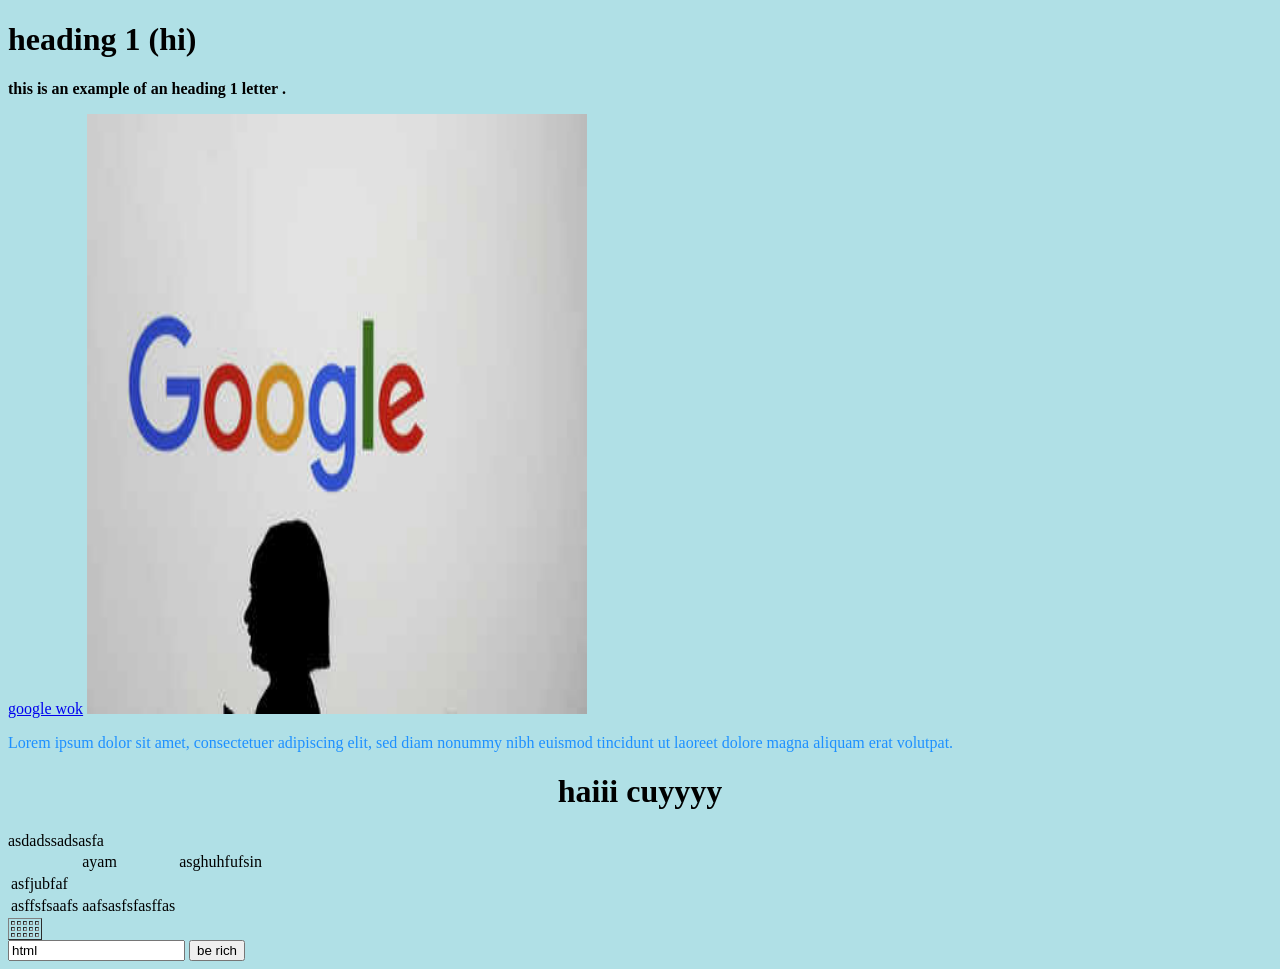
==== index.html @ 8c30e068 "rename" ====
<!DOCTYPE html>
<html lang="en">
<head>
    <meta charset="UTF-8">
    <meta name="viewport" content="width=device-width, initial-scale=1.0">
    <title>Document</title>
</head>
<style>body {background-color: powderblue;}
</style>
<body>
   
    <h1> heading 1 (hi)</h1>
    <p><b> this is an example of an heading 1 letter .</b></p>    
    <a href="https://www.google.com"> google wok</a>
    <img src="google punya gambar ho.jpg" width="500" height="600"> 
    <br> 
    <p style="color:DodgerBlue;">Lorem ipsum dolor sit amet, consectetuer adipiscing elit, sed diam nonummy nibh euismod tincidunt ut laoreet dolore magna aliquam erat volutpat.</p>

    <h1 style="text-align:center;">haiii cuyyyy</h1>

    
</body>
<table>
    <tr>
        <td><td>ayam</td></td>
        <td>asghuhfufsin</td>
        <tfoot>asdadssadsasfa</tfoot></tfoot>
        <td>asfjubfaf</td>
    </tr>
    <tr><td>asffsfsaafs</td>
    <td>aafsasfsfasffas

    </td>
</table>



<table border="1px">
    <tr>
        <td></td>
        <td></td>
        <td></td>
        <td></td>
        <td></td>
    </tr>
    <tr>
        <td></td>
        <td></td>
        <td></td>
        <td></td>
        <td></td>
    </tr>
    <tr>
        <td></td>
        <td></td>
        <td></td>
        <td></td>
        <td></td>
    </tr>
</table>
<form action="">
    <input type="buttoncheckbox" id="html" value="html">
    <input type="button" id="yaeloa kayooo" value="be rich">

</form>

</html>
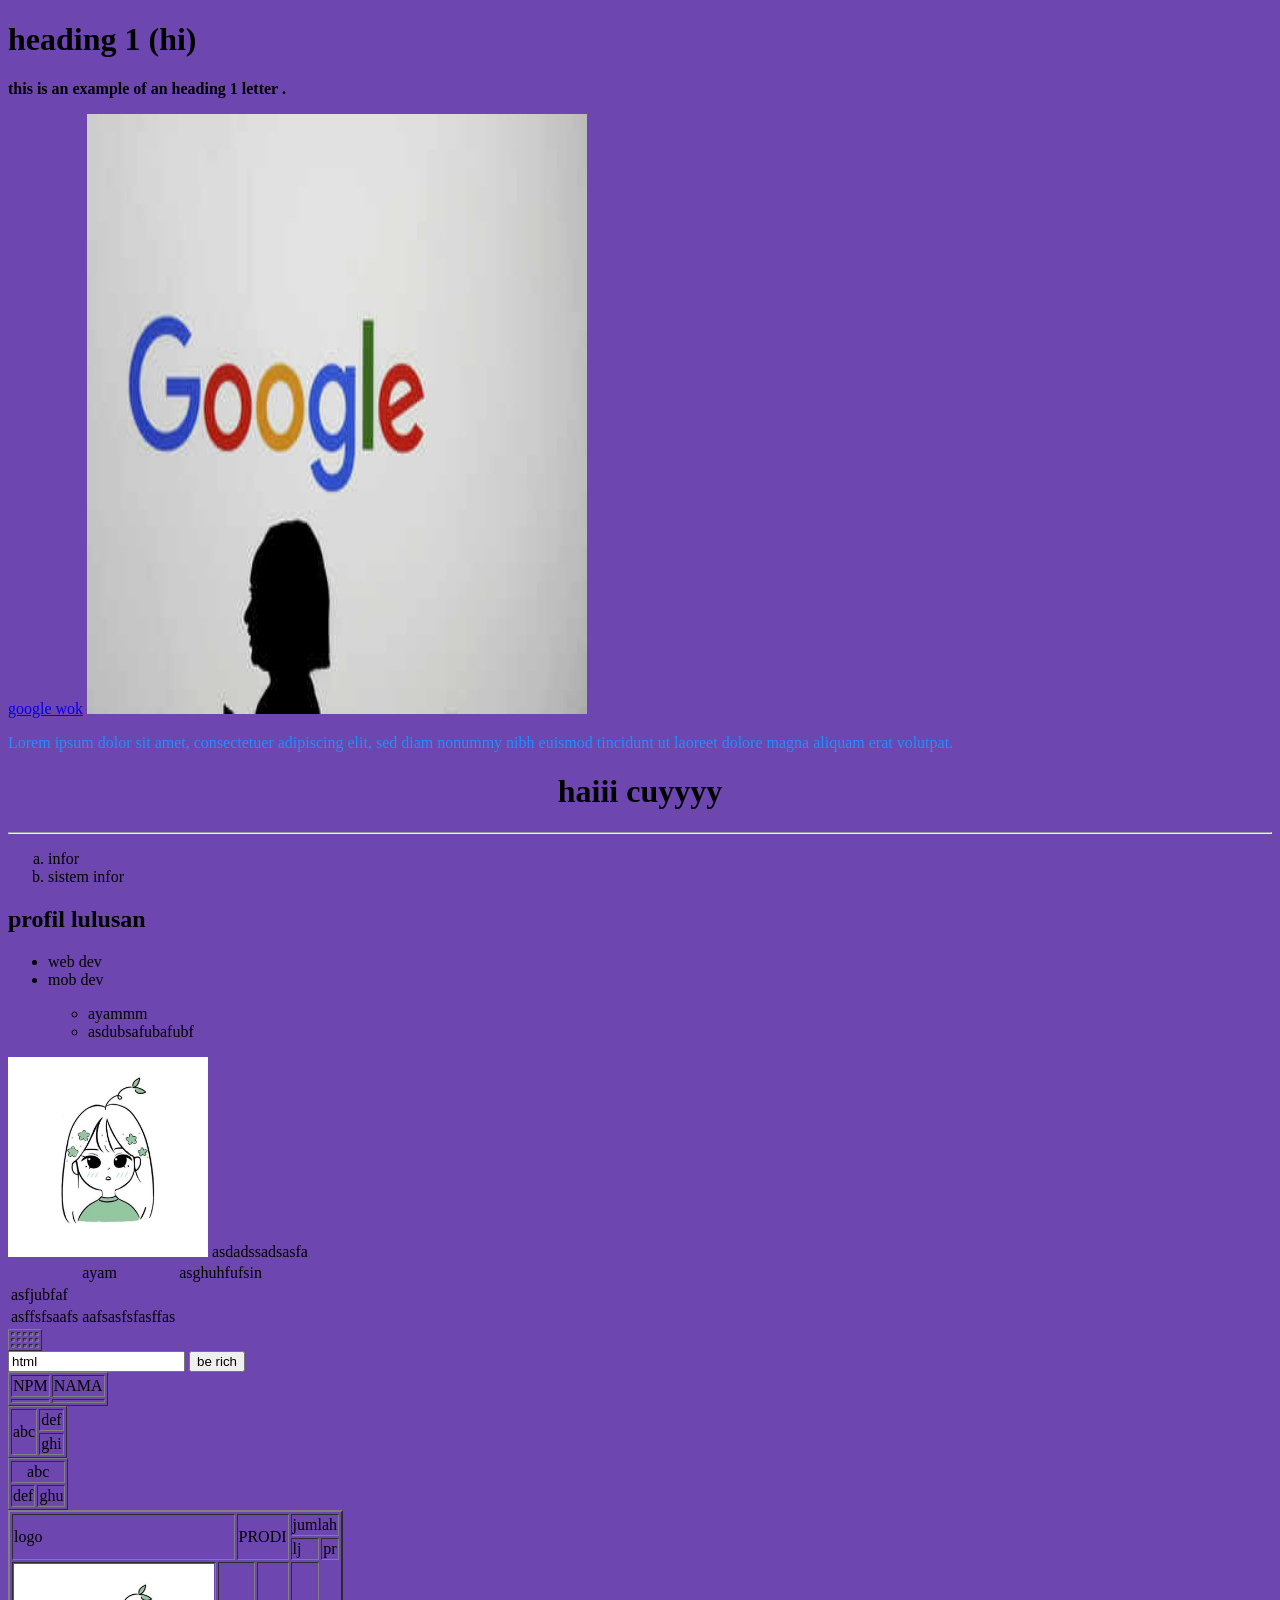
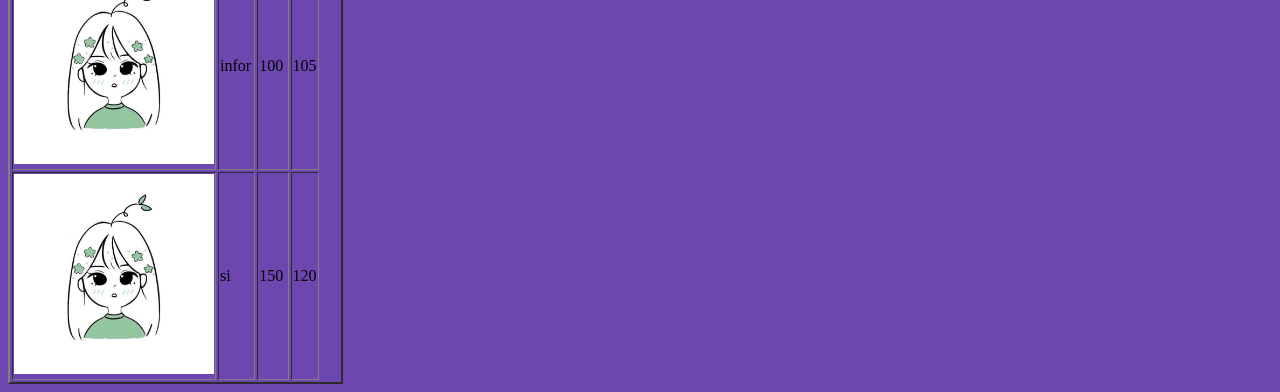
==== commit e578d4ed: "commit commi" ====
--- a/index.html
+++ b/index.html
@@ -5,7 +5,7 @@
     <meta name="viewport" content="width=device-width, initial-scale=1.0">
     <title>Document</title>
 </head>
-<style>body {background-color: powderblue;}
+<style>body {background-color: rgb(110, 70, 175);}
 </style>
 <body>
    
@@ -18,6 +18,32 @@
 
     <h1 style="text-align:center;">haiii cuyyyy</h1>
 
+    <!-- HR BUAT GARES -->
+     <hr> 
+     <!-- list -->
+     <ol type="a">
+        <li>
+            infor
+        </li>
+        <li>
+            sistem infor
+        </li>
+     </ol>
+
+     <h2>profil lulusan</h2>
+     <ul>
+        <li>web dev</li>
+        <li>mob dev</li>
+     </ul>
+
+     <ol>
+        <ul>
+            <li>ayammm</li>
+            <li>asdubsafubafubf</li>
+        </ul>
+    </ol>
+
+    <img src="gambar ryan anuine.jpg" width="200" height="200">
     
 </body>
 <table>
@@ -64,4 +90,75 @@
 
 </form>
 
+<table border = '1'>
+    <tr>
+        <td>NPM</td>
+        <td>NAMA</td>
+    </tr>
+
+        <tr>
+        <td></td>
+        <td></td>
+    </tr>
+
+</table>
+
+
+<table border = '1'>
+    <tr>
+        <td rowspan="2">abc</td>
+        <td>def</td>
+    </tr>
+
+        <tr>
+        <td>ghi</td>
+    </tr>
+
+</table>
+
+
+<table border = '1'>
+    <tr>
+        <td colspan="2" align="center">abc</td>
+        
+    </tr>
+
+        <tr>
+            <td>def</td>
+        <td>ghu</td>
+    </tr>
+
+</table>
+
+
+<table border="2px">
+    <tr>
+        <td colspan="2" rowspan="2"> logo</td>
+        <td rowspan="2" colspan="2">PRODI</td>
+        <td colspan="2"> jumlah</td>
+    </tr>
+
+    <tr>
+        
+        <td>lj</td>
+        <td>pr</td>
+    </tr>
+
+    <tr>
+        <td><img src="gambar ryan anuine.jpg" width="200" height="200"></td>
+        <td colspan="2">infor</td>
+    <td>100</td>
+<td>105</td>
+</tr>
+
+<tr>
+    <td><img src="gambar ryan anuine.jpg" width="200" height="200"></td>
+    <td colspan="2"> si</td>
+<td>150</td>
+<td>120</td>
+</tr>
+
+
+
+</table>
 </html>
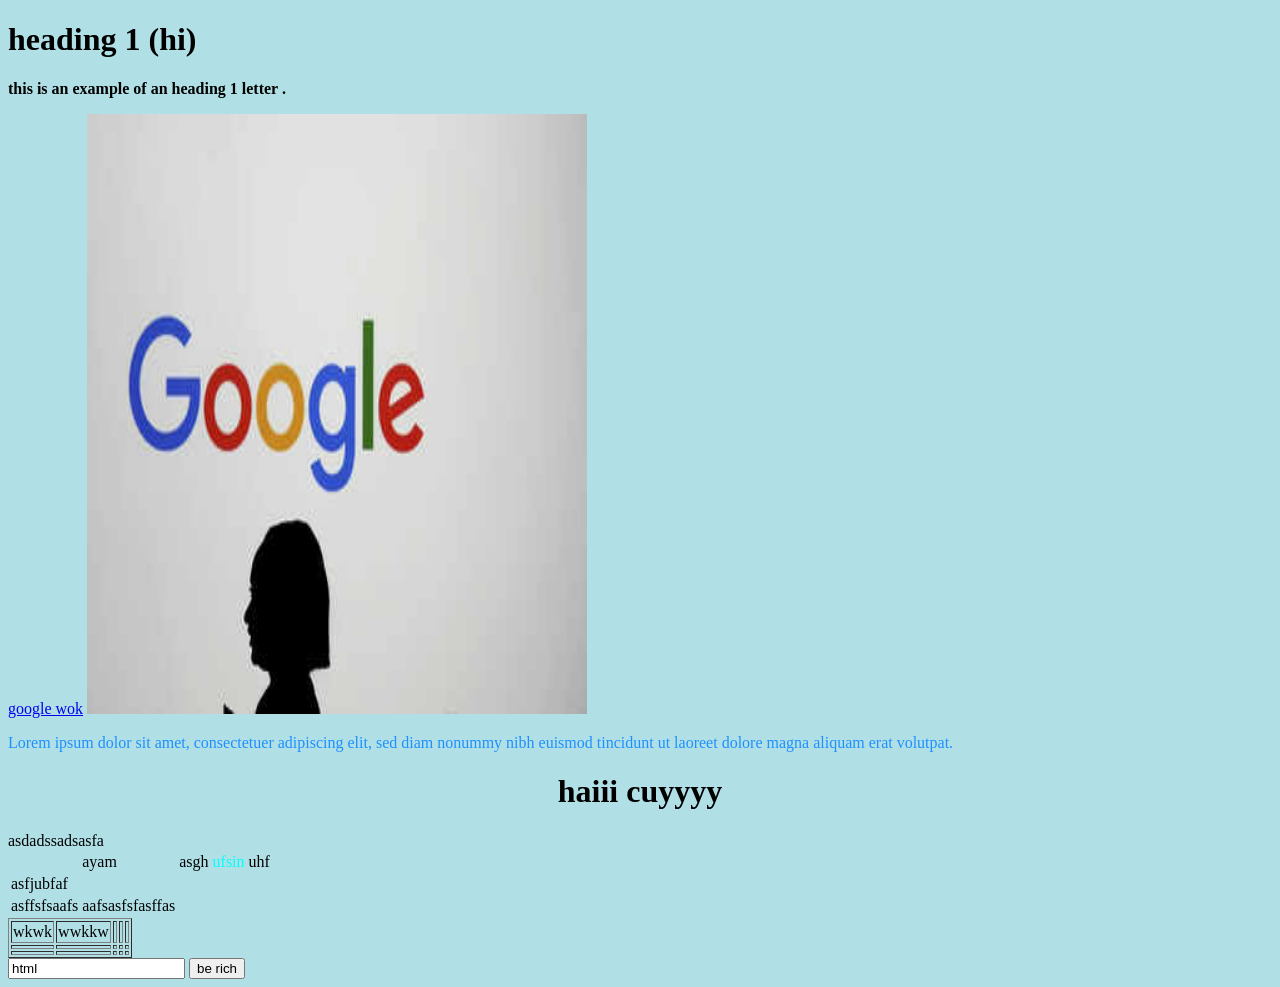
==== commit d646f2a4: "commit" ====
--- a/index.html
+++ b/index.html
@@ -5,12 +5,13 @@
     <meta name="viewport" content="width=device-width, initial-scale=1.0">
     <title>Document</title>
 </head>
-<style>body {background-color: rgb(110, 70, 175);}
+<style>body {background-color: powderblue;}
 </style>
 <body>
    
     <h1> heading 1 (hi)</h1>
     <p><b> this is an example of an heading 1 letter .</b></p>    
+    <link a href="whisscss.css">
     <a href="https://www.google.com"> google wok</a>
     <img src="google punya gambar ho.jpg" width="500" height="600"> 
     <br> 
@@ -18,38 +19,12 @@
 
     <h1 style="text-align:center;">haiii cuyyyy</h1>
 
-    <!-- HR BUAT GARES -->
-     <hr> 
-     <!-- list -->
-     <ol type="a">
-        <li>
-            infor
-        </li>
-        <li>
-            sistem infor
-        </li>
-     </ol>
-
-     <h2>profil lulusan</h2>
-     <ul>
-        <li>web dev</li>
-        <li>mob dev</li>
-     </ul>
-
-     <ol>
-        <ul>
-            <li>ayammm</li>
-            <li>asdubsafubafubf</li>
-        </ul>
-    </ol>
-
-    <img src="gambar ryan anuine.jpg" width="200" height="200">
     
 </body>
 <table>
     <tr>
         <td><td>ayam</td></td>
-        <td>asghuhfufsin</td>
+        <td>asgh<span style="color: aqua;"> ufsin </span> uhf   </td>
         <tfoot>asdadssadsasfa</tfoot></tfoot>
         <td>asfjubfaf</td>
     </tr>
@@ -63,8 +38,8 @@
 
 <table border="1px">
     <tr>
-        <td></td>
-        <td></td>
+        <td style="parah">wkwk</td>
+        <td>wwkkw</td>
         <td></td>
         <td></td>
         <td></td>
@@ -90,75 +65,4 @@
 
 </form>
 
-<table border = '1'>
-    <tr>
-        <td>NPM</td>
-        <td>NAMA</td>
-    </tr>
-
-        <tr>
-        <td></td>
-        <td></td>
-    </tr>
-
-</table>
-
-
-<table border = '1'>
-    <tr>
-        <td rowspan="2">abc</td>
-        <td>def</td>
-    </tr>
-
-        <tr>
-        <td>ghi</td>
-    </tr>
-
-</table>
-
-
-<table border = '1'>
-    <tr>
-        <td colspan="2" align="center">abc</td>
-        
-    </tr>
-
-        <tr>
-            <td>def</td>
-        <td>ghu</td>
-    </tr>
-
-</table>
-
-
-<table border="2px">
-    <tr>
-        <td colspan="2" rowspan="2"> logo</td>
-        <td rowspan="2" colspan="2">PRODI</td>
-        <td colspan="2"> jumlah</td>
-    </tr>
-
-    <tr>
-        
-        <td>lj</td>
-        <td>pr</td>
-    </tr>
-
-    <tr>
-        <td><img src="gambar ryan anuine.jpg" width="200" height="200"></td>
-        <td colspan="2">infor</td>
-    <td>100</td>
-<td>105</td>
-</tr>
-
-<tr>
-    <td><img src="gambar ryan anuine.jpg" width="200" height="200"></td>
-    <td colspan="2"> si</td>
-<td>150</td>
-<td>120</td>
-</tr>
-
-
-
-</table>
 </html>
--- a/whisscss.css
+++ b/whisscss.css
@@ -0,0 +1,7 @@
+body {
+    background-color: aliceblue;
+}
+
+#parah {    
+    text-align: center;
+}
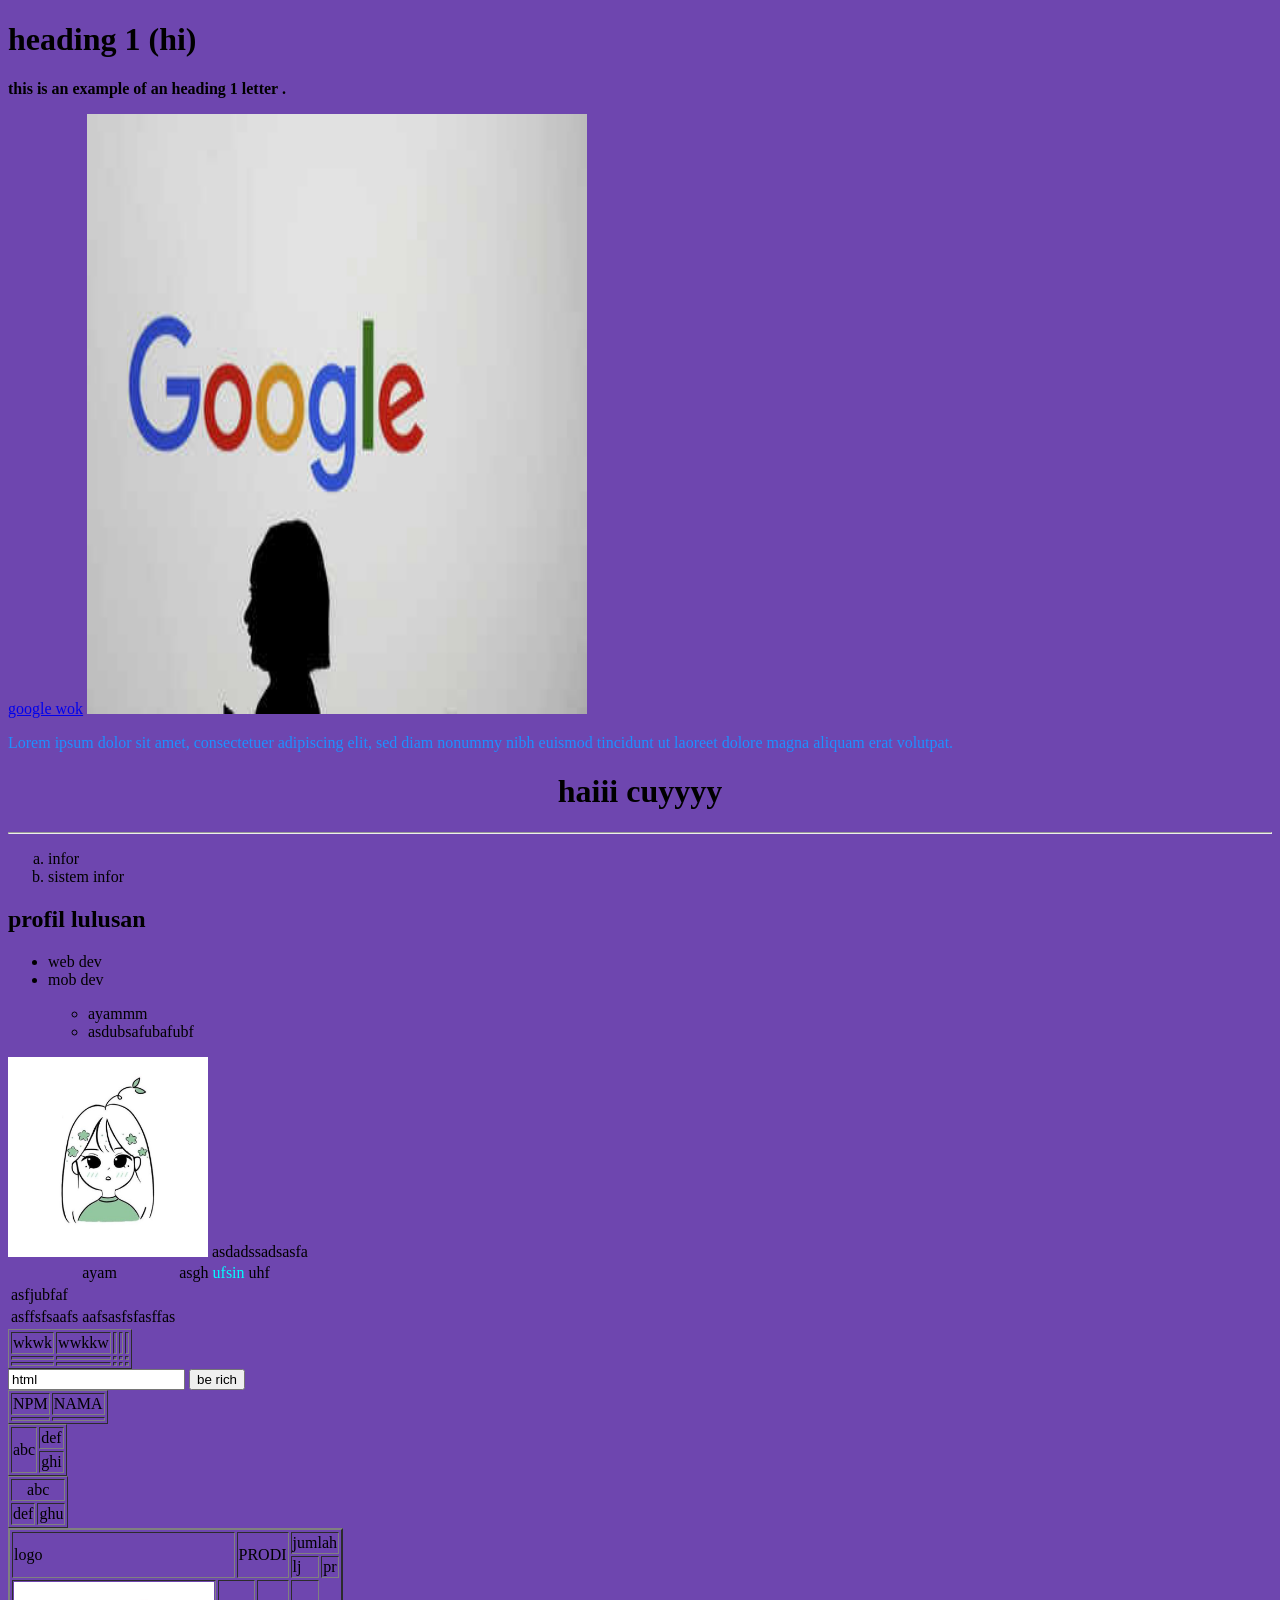
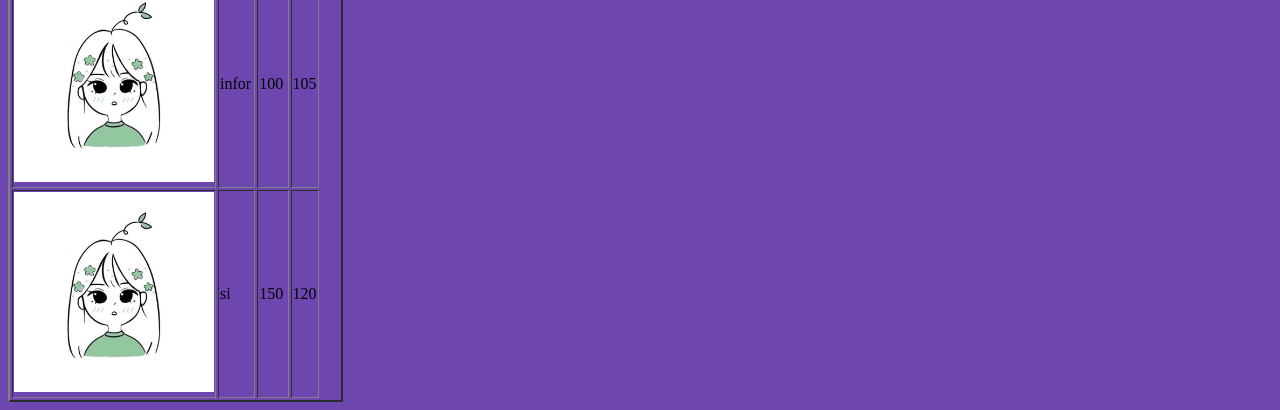
==== commit ccf5ea44: "Merge branch 'main' of https://github.com/kyann333/vsc-ryan-gitbhub" ====
--- a/index.html
+++ b/index.html
@@ -5,7 +5,7 @@
     <meta name="viewport" content="width=device-width, initial-scale=1.0">
     <title>Document</title>
 </head>
-<style>body {background-color: powderblue;}
+<style>body {background-color: rgb(110, 70, 175);}
 </style>
 <body>
    
@@ -19,6 +19,32 @@
 
     <h1 style="text-align:center;">haiii cuyyyy</h1>
 
+    <!-- HR BUAT GARES -->
+     <hr> 
+     <!-- list -->
+     <ol type="a">
+        <li>
+            infor
+        </li>
+        <li>
+            sistem infor
+        </li>
+     </ol>
+
+     <h2>profil lulusan</h2>
+     <ul>
+        <li>web dev</li>
+        <li>mob dev</li>
+     </ul>
+
+     <ol>
+        <ul>
+            <li>ayammm</li>
+            <li>asdubsafubafubf</li>
+        </ul>
+    </ol>
+
+    <img src="gambar ryan anuine.jpg" width="200" height="200">
     
 </body>
 <table>
@@ -65,4 +91,75 @@
 
 </form>
 
+<table border = '1'>
+    <tr>
+        <td>NPM</td>
+        <td>NAMA</td>
+    </tr>
+
+        <tr>
+        <td></td>
+        <td></td>
+    </tr>
+
+</table>
+
+
+<table border = '1'>
+    <tr>
+        <td rowspan="2">abc</td>
+        <td>def</td>
+    </tr>
+
+        <tr>
+        <td>ghi</td>
+    </tr>
+
+</table>
+
+
+<table border = '1'>
+    <tr>
+        <td colspan="2" align="center">abc</td>
+        
+    </tr>
+
+        <tr>
+            <td>def</td>
+        <td>ghu</td>
+    </tr>
+
+</table>
+
+
+<table border="2px">
+    <tr>
+        <td colspan="2" rowspan="2"> logo</td>
+        <td rowspan="2" colspan="2">PRODI</td>
+        <td colspan="2"> jumlah</td>
+    </tr>
+
+    <tr>
+        
+        <td>lj</td>
+        <td>pr</td>
+    </tr>
+
+    <tr>
+        <td><img src="gambar ryan anuine.jpg" width="200" height="200"></td>
+        <td colspan="2">infor</td>
+    <td>100</td>
+<td>105</td>
+</tr>
+
+<tr>
+    <td><img src="gambar ryan anuine.jpg" width="200" height="200"></td>
+    <td colspan="2"> si</td>
+<td>150</td>
+<td>120</td>
+</tr>
+
+
+
+</table>
 </html>
